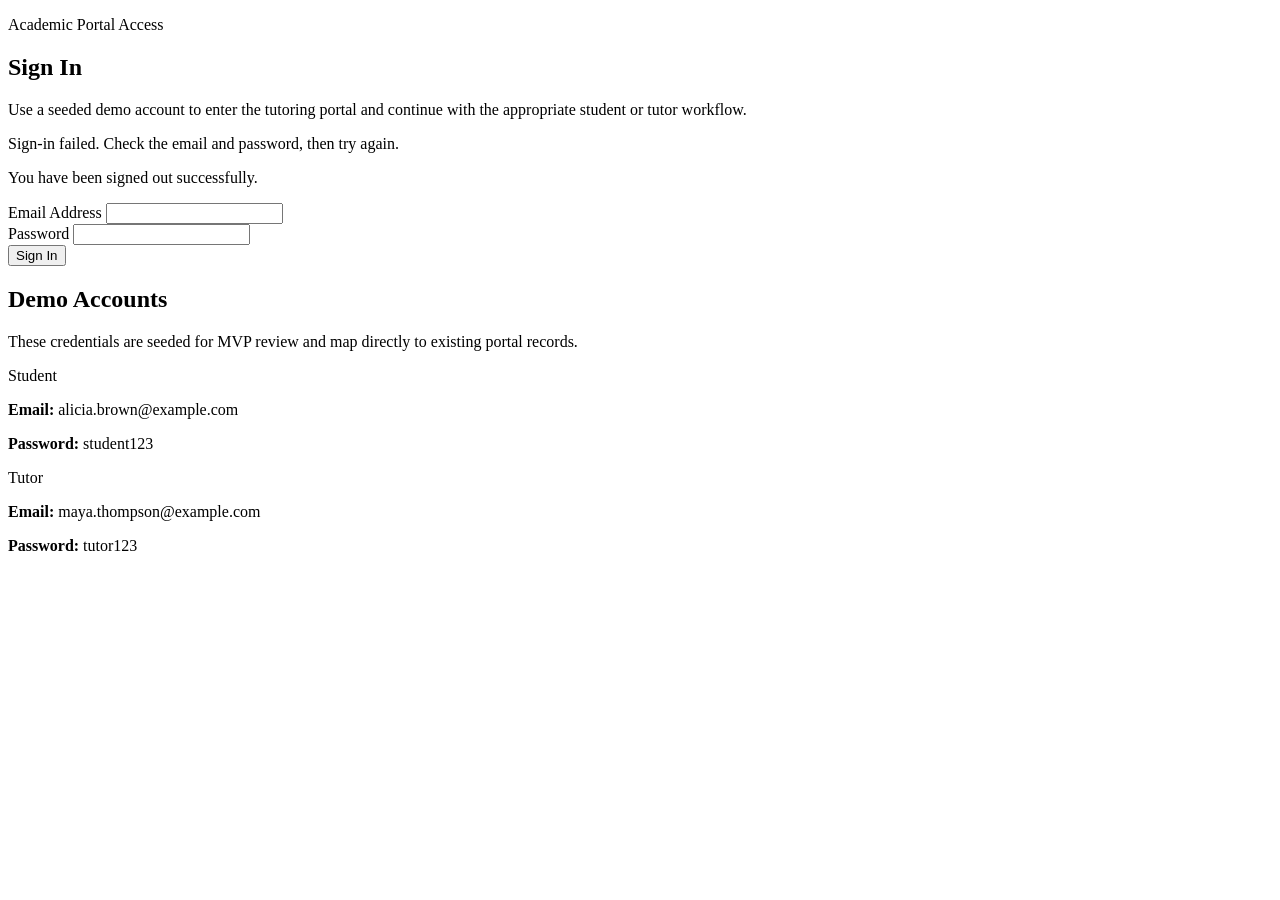
==== src/main/resources/templates/login.html @ e1a352a5 "Two working Use Cases" ====
<!DOCTYPE html>
<html lang="en" xmlns:th="http://www.thymeleaf.org">
<head>
    <meta charset="UTF-8">
    <meta name="viewport" content="width=device-width, initial-scale=1">
    <title>Portal Login</title>
    <link rel="stylesheet" th:href="@{/css/style.css}" href="/css/style.css">
</head>
<body>
    <div th:replace="~{fragments/header :: siteHeader}"></div>
    <main class="page-main">
        <div class="container page-container">
            <section class="page-card login-shell">
                <div class="login-panel">
                    <header class="page-header">
                        <p class="eyebrow">Academic Portal Access</p>
                        <h1>Sign In</h1>
                        <p>Use a seeded demo account to enter the tutoring portal and continue with the appropriate student or tutor workflow.</p>
                    </header>

                    <section class="flash-messages" th:if="${param.error != null or param.logout != null}">
                        <p class="flash-message flash-error" th:if="${param.error != null}">Sign-in failed. Check the email and password, then try again.</p>
                        <p class="flash-message flash-success" th:if="${param.logout != null}">You have been signed out successfully.</p>
                    </section>

                    <form class="login-form" th:action="@{/login}" action="/login" method="post">
                        <input type="hidden" th:name="${_csrf.parameterName}" th:value="${_csrf.token}">
                        <div class="form-field">
                            <label for="username">Email Address</label>
                            <input id="username" type="email" name="username" autocomplete="username" required>
                        </div>
                        <div class="form-field">
                            <label for="password">Password</label>
                            <input id="password" type="password" name="password" autocomplete="current-password" required>
                        </div>
                        <div class="action-group">
                            <button class="primary-button" type="submit">Sign In</button>
                        </div>
                    </form>
                </div>

                <aside class="info-panel demo-credentials" aria-label="Demo credentials">
                    <div class="section-heading">
                        <h2>Demo Accounts</h2>
                        <p>These credentials are seeded for MVP review and map directly to existing portal records.</p>
                    </div>
                    <div class="credential-card">
                        <span class="status-badge status-booked">Student</span>
                        <p><strong>Email:</strong> <span th:text="${T(com.example.tutoringsystem.config.DemoAccounts).STUDENT_EMAIL}">alicia.brown@example.com</span></p>
                        <p><strong>Password:</strong> <span th:text="${T(com.example.tutoringsystem.config.DemoAccounts).STUDENT_PASSWORD}">student123</span></p>
                    </div>
                    <div class="credential-card">
                        <span class="status-badge status-completed">Tutor</span>
                        <p><strong>Email:</strong> <span th:text="${T(com.example.tutoringsystem.config.DemoAccounts).TUTOR_EMAIL}">maya.thompson@example.com</span></p>
                        <p><strong>Password:</strong> <span th:text="${T(com.example.tutoringsystem.config.DemoAccounts).TUTOR_PASSWORD}">tutor123</span></p>
                    </div>
                </aside>
            </section>
        </div>
    </main>
    <div th:replace="~{fragments/footer :: siteFooter}"></div>
</body>
</html>
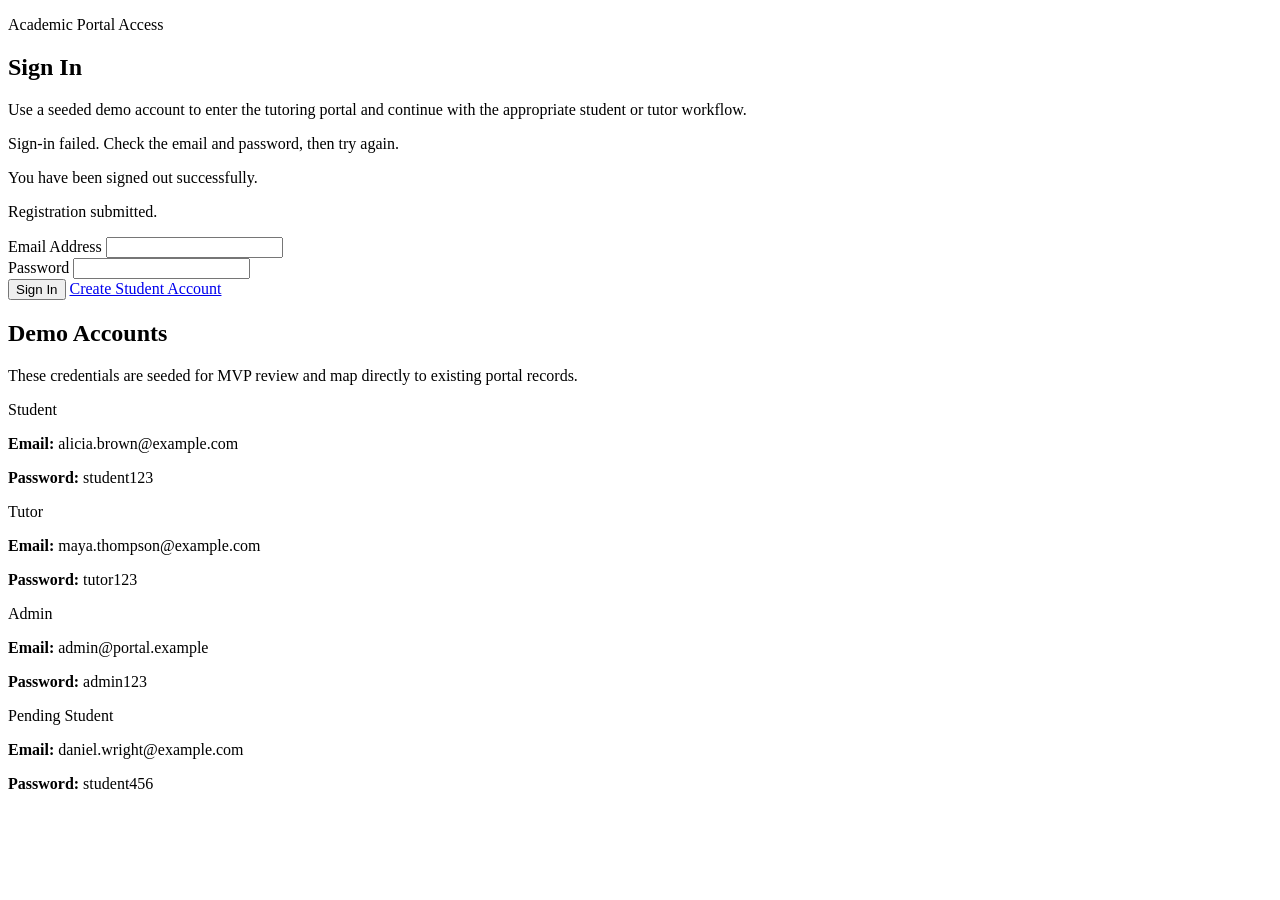
==== commit 8dbef2b1: "inital comlpeted system with all use cases" ====
--- a/src/main/resources/templates/login.html
+++ b/src/main/resources/templates/login.html
@@ -18,9 +18,11 @@
                         <p>Use a seeded demo account to enter the tutoring portal and continue with the appropriate student or tutor workflow.</p>
                     </header>
 
-                    <section class="flash-messages" th:if="${param.error != null or param.logout != null}">
-                        <p class="flash-message flash-error" th:if="${param.error != null}">Sign-in failed. Check the email and password, then try again.</p>
+                    <section class="flash-messages" th:if="${param.error != null or param.logout != null or successMessage != null}">
+                        <p class="flash-message flash-error" th:if="${param.error != null}"
+                           th:text="${session.SPRING_SECURITY_LAST_EXCEPTION != null ? session.SPRING_SECURITY_LAST_EXCEPTION.message : 'Sign-in failed. Check the email and password, then try again.'}">Sign-in failed. Check the email and password, then try again.</p>
                         <p class="flash-message flash-success" th:if="${param.logout != null}">You have been signed out successfully.</p>
+                        <p class="flash-message flash-success" th:if="${successMessage}" th:text="${successMessage}">Registration submitted.</p>
                     </section>
 
                     <form class="login-form" th:action="@{/login}" action="/login" method="post">
@@ -35,6 +37,7 @@
                         </div>
                         <div class="action-group">
                             <button class="primary-button" type="submit">Sign In</button>
+                            <a class="secondary-button" th:href="@{/register}" href="/register">Create Student Account</a>
                         </div>
                     </form>
                 </div>
@@ -54,6 +57,16 @@
                         <p><strong>Email:</strong> <span th:text="${T(com.example.tutoringsystem.config.DemoAccounts).TUTOR_EMAIL}">maya.thompson@example.com</span></p>
                         <p><strong>Password:</strong> <span th:text="${T(com.example.tutoringsystem.config.DemoAccounts).TUTOR_PASSWORD}">tutor123</span></p>
                     </div>
+                    <div class="credential-card">
+                        <span class="status-badge status-booked">Admin</span>
+                        <p><strong>Email:</strong> <span th:text="${T(com.example.tutoringsystem.config.DemoAccounts).ADMIN_EMAIL}">admin@portal.example</span></p>
+                        <p><strong>Password:</strong> <span th:text="${T(com.example.tutoringsystem.config.DemoAccounts).ADMIN_PASSWORD}">admin123</span></p>
+                    </div>
+                    <div class="credential-card">
+                        <span class="status-badge status-cancelled">Pending Student</span>
+                        <p><strong>Email:</strong> <span th:text="${T(com.example.tutoringsystem.config.DemoAccounts).SECOND_STUDENT_EMAIL}">daniel.wright@example.com</span></p>
+                        <p><strong>Password:</strong> <span th:text="${T(com.example.tutoringsystem.config.DemoAccounts).SECOND_STUDENT_PASSWORD}">student456</span></p>
+                    </div>
                 </aside>
             </section>
         </div>
